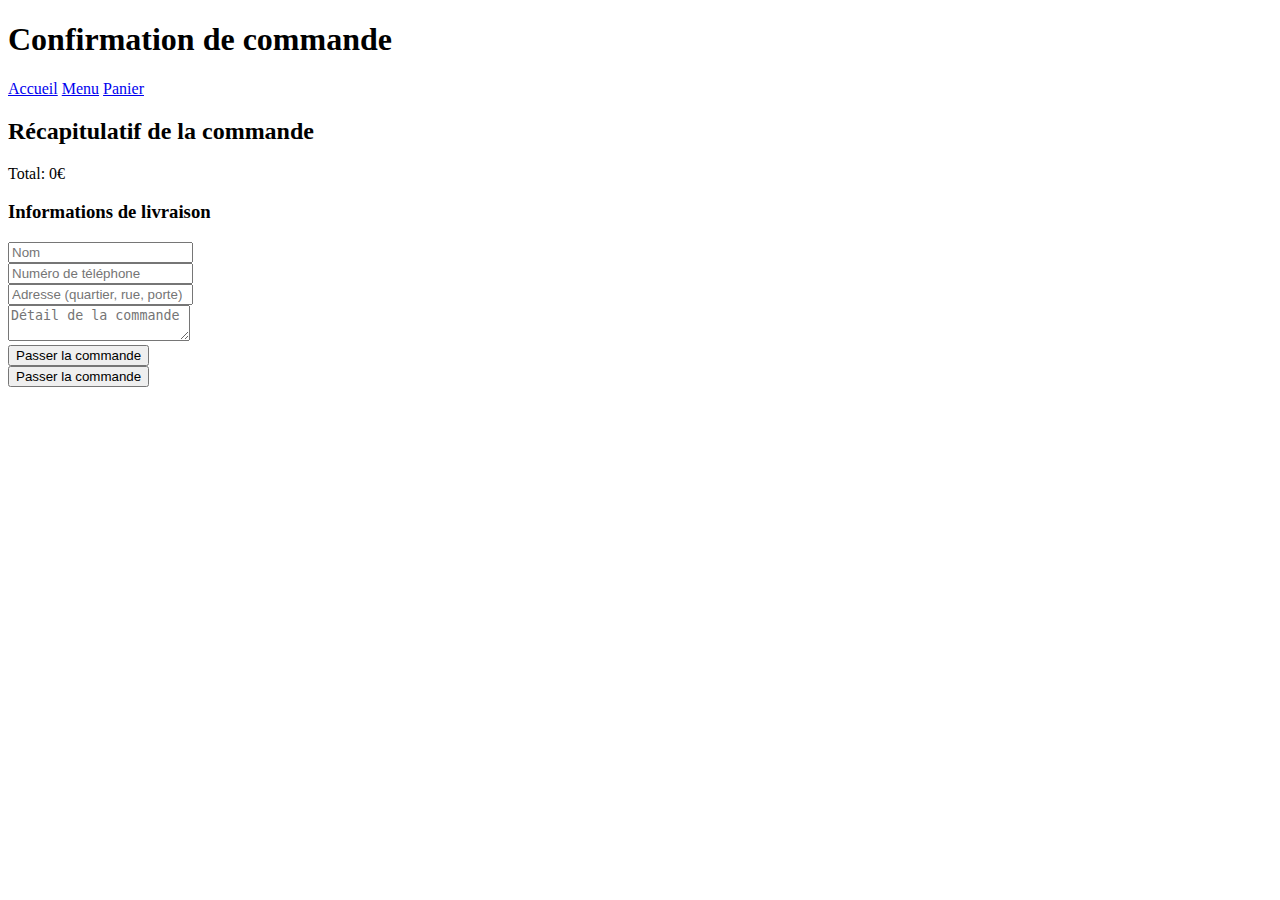
==== commande.html @ 8b503697 "Update commande.html :ajout du formuaire formspree" ====
<!DOCTYPE html>
<html lang="fr">
<head>
    <meta charset="UTF-8">
    <meta name="viewport" content="width=device-width, initial-scale=1.0">
    <title>Confirmation de commande</title>
    <link rel="stylesheet" href="style.css">
    <link rel="stylesheet" href="COMMANDE.css">
</head>
<body>
    <header>
        <h1>Confirmation de commande</h1>
        <nav>
            <a href="index.html">Accueil</a>
            <a href="menu.html">Menu</a>
            <a href="panier.html">Panier</a>
        </nav>
    </header>

    <div class="order-summary">
        <h2>Récapitulatif de la commande</h2>
        <ul id="orderList"></ul>
        <div id="totalPrice">Total: 0€</div>
    </div>

    <div class="order-form">
        <h3>Informations de livraison</h3>
<form action="https://formspree.io/f/xwplyjng" method="POST">
    <input type="text" name="Nom" placeholder="Nom" required><br>
    <input type="tel" name="Numéro de téléphone" placeholder="Numéro de téléphone" required><br>
    <input type="text" name="Adresse" placeholder="Adresse (quartier, rue, porte)" required><br>
    <textarea name="Commande" placeholder="Détail de la commande" required></textarea><br>
    <button type="submit">Passer la commande</button>
</form>

          
            <button type="submit" class="P">Passer la commande</button>
        </form>
    </div>

    <div id="paymentMessage"></div>
    <script src="order.js" defer></script>

</body>
</html>
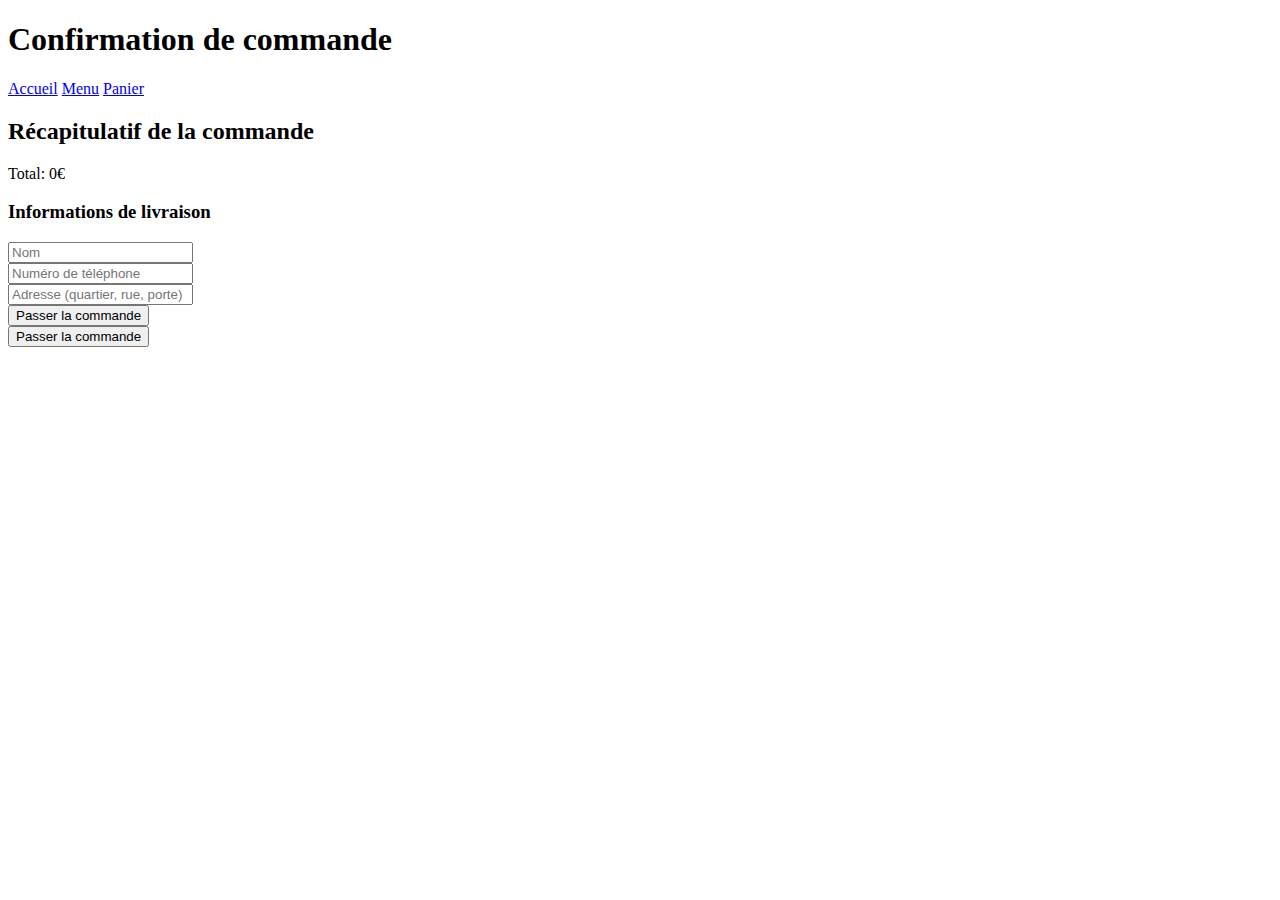
==== commit b8fee408: "Update commande.html" ====
--- a/commande.html
+++ b/commande.html
@@ -29,7 +29,7 @@
     <input type="text" name="Nom" placeholder="Nom" required><br>
     <input type="tel" name="Numéro de téléphone" placeholder="Numéro de téléphone" required><br>
     <input type="text" name="Adresse" placeholder="Adresse (quartier, rue, porte)" required><br>
-    <textarea name="Commande" placeholder="Détail de la commande" required></textarea><br>
+  <textarea name="Commande" id="orderDetails" style="display:none;"></textarea>
     <button type="submit">Passer la commande</button>
 </form>
 
